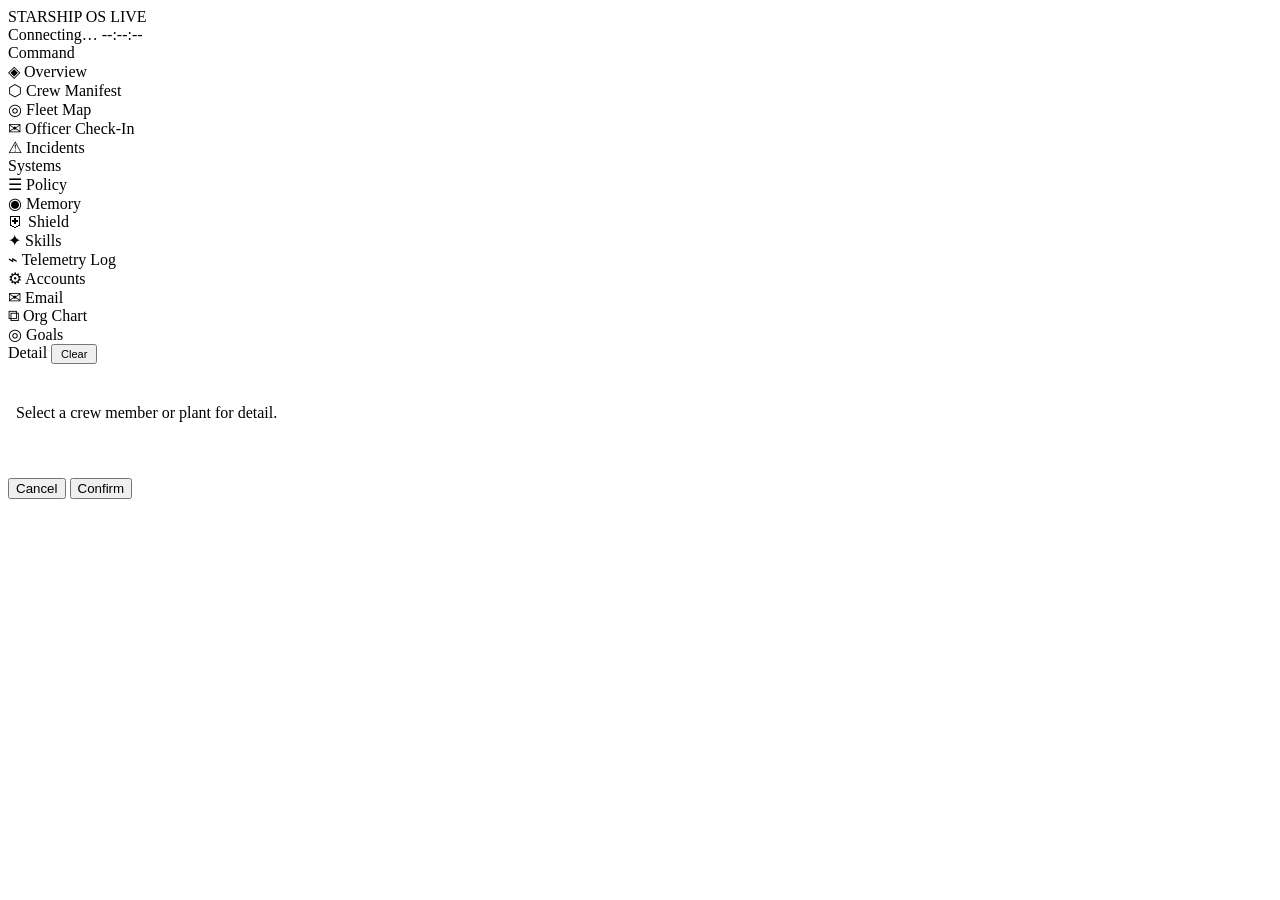
==== dashboard/static/index.html @ 3896b709 "feat(dashboard): unify command center on :8788 with live glass-glow UI Merge fleet bridge into Airia" ====
<!DOCTYPE html>
<html lang="en">
<head>
<meta charset="UTF-8">
<meta name="viewport" content="width=device-width, initial-scale=1.0">
<title>Starship OS — Command Center</title>
<link rel="stylesheet" href="/style.css">
</head>
<body>
<div id="app">
  <header id="topbar">
    <div class="brand">
      <span class="mark"></span>
      STARSHIP OS
      <span class="live-tag">LIVE</span>
    </div>
    <div class="meta">
      <span id="system-status"><span class="status-dot yellow"></span> <span id="status-text">Connecting…</span></span>
      <span class="mono" id="clock">--:--:--</span>
    </div>
  </header>

  <aside id="sidebar">
    <div class="nav-label">Command</div>
    <div class="nav-item active" data-view="dashboard" data-live="1"><span class="ico">◈</span> Overview</div>
    <div class="nav-item" data-view="agents" data-live="1"><span class="ico">⬡</span> Crew Manifest</div>
    <div class="nav-item" data-view="fleet" data-live="1"><span class="ico">◎</span> Fleet Map</div>
    <div class="nav-item" data-view="chat" data-live="1"><span class="ico">✉</span> Officer Check-In</div>
    <div class="nav-item" data-view="incidents" data-live="1"><span class="ico">⚠</span> Incidents</div>
    <div class="nav-label">Systems</div>
    <div class="nav-item offline" data-view="policy" data-live="0"><span class="ico">☰</span> Policy</div>
    <div class="nav-item offline" data-view="memory" data-live="0"><span class="ico">◉</span> Memory</div>
    <div class="nav-item offline" data-view="shield" data-live="0"><span class="ico">⛨</span> Shield</div>
    <div class="nav-item offline" data-view="skills" data-live="0"><span class="ico">✦</span> Skills</div>
    <div class="nav-item offline" data-view="telemetry" data-live="0"><span class="ico">⌁</span> Telemetry Log</div>
    <div class="nav-item offline" data-view="accounts" data-live="0"><span class="ico">⚙</span> Accounts</div>
    <div class="nav-item offline" data-view="email" data-live="0"><span class="ico">✉</span> Email</div>
    <div class="nav-item offline" data-view="orgchart" data-live="0"><span class="ico">⧉</span> Org Chart</div>
    <div class="nav-item offline" data-view="goals" data-live="0"><span class="ico">◎</span> Goals</div>
    <div id="agent-status-list"></div>
  </aside>

  <main id="main">
    <div id="dashboard-content" class="view active"></div>
    <div id="agents-content" class="view"></div>
    <div id="fleet-content" class="view"></div>
    <div id="chat-content" class="view"></div>
    <div id="incidents-content" class="view"></div>
    <div id="policy-content" class="view"></div>
    <div id="memory-content" class="view"></div>
    <div id="shield-content" class="view"></div>
    <div id="skills-content" class="view"></div>
    <div id="telemetry-content" class="view"></div>
    <div id="accounts-content" class="view"></div>
    <div id="email-content" class="view"></div>
    <div id="orgchart-content" class="view"></div>
    <div id="goals-content" class="view"></div>
  </main>

  <aside id="right-panel">
    <div class="panel-head">
      <span>Detail</span>
      <button class="btn btn-secondary" id="right-panel-close" style="padding:2px 8px;font-size:11px">Clear</button>
    </div>
    <div id="right-content">
      <div class="empty-state" style="padding:24px 8px">
        <p>Select a crew member or plant for detail.</p>
      </div>
    </div>
  </aside>
</div>

<div id="toast-container"></div>
<div id="modal-overlay">
  <div class="modal glass">
    <p id="modal-message"></p>
    <div class="modal-actions">
      <button class="btn btn-secondary" id="modal-cancel">Cancel</button>
      <button class="btn btn-primary" id="modal-confirm">Confirm</button>
    </div>
  </div>
</div>

<script src="/ui.js"></script>
<script src="/dashboard.js"></script>
<script src="/agents.js"></script>
<script src="/fleet.js"></script>
<script src="/chat.js"></script>
<script src="/incidents.js"></script>
<script src="/panels.js"></script>
<script src="/boot.js"></script>
</body>
</html>
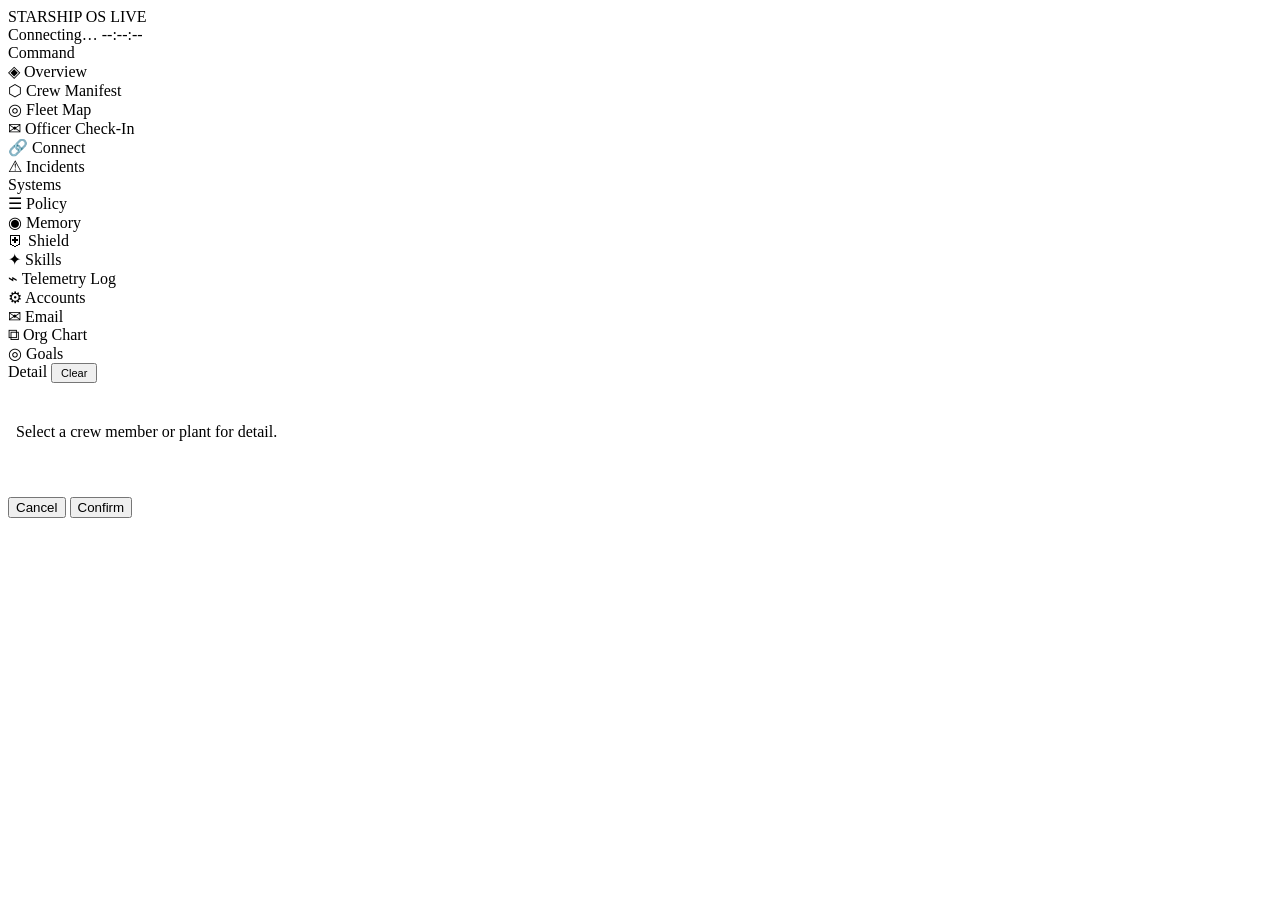
==== commit 9661ef3f: "Add Connect tab — remote agent gateway placeholder - New connect.js view: Simplex Messenger bridge c" ====
--- a/dashboard/static/index.html
+++ b/dashboard/static/index.html
@@ -26,11 +26,12 @@
     <div class="nav-item" data-view="agents" data-live="1"><span class="ico">⬡</span> Crew Manifest</div>
     <div class="nav-item" data-view="fleet" data-live="1"><span class="ico">◎</span> Fleet Map</div>
     <div class="nav-item" data-view="chat" data-live="1"><span class="ico">✉</span> Officer Check-In</div>
+    <div class="nav-item" data-view="connect" data-live="1"><span class="ico">🔗</span> Connect</div>
     <div class="nav-item" data-view="incidents" data-live="1"><span class="ico">⚠</span> Incidents</div>
     <div class="nav-label">Systems</div>
     <div class="nav-item offline" data-view="policy" data-live="0"><span class="ico">☰</span> Policy</div>
     <div class="nav-item offline" data-view="memory" data-live="0"><span class="ico">◉</span> Memory</div>
-    <div class="nav-item offline" data-view="shield" data-live="0"><span class="ico">⛨</span> Shield</div>
+    <div class="nav-item" data-view="shield" data-live="1"><span class="ico">⛨</span> Shield</div>
     <div class="nav-item offline" data-view="skills" data-live="0"><span class="ico">✦</span> Skills</div>
     <div class="nav-item offline" data-view="telemetry" data-live="0"><span class="ico">⌁</span> Telemetry Log</div>
     <div class="nav-item offline" data-view="accounts" data-live="0"><span class="ico">⚙</span> Accounts</div>
@@ -46,6 +47,7 @@
     <div id="fleet-content" class="view"></div>
     <div id="chat-content" class="view"></div>
     <div id="incidents-content" class="view"></div>
+    <div id="connect-content" class="view"></div>
     <div id="policy-content" class="view"></div>
     <div id="memory-content" class="view"></div>
     <div id="shield-content" class="view"></div>
@@ -88,6 +90,8 @@
 <script src="/chat.js"></script>
 <script src="/incidents.js"></script>
 <script src="/panels.js"></script>
+<script src="/shield.js"></script>
+<script src="/connect.js"></script>
 <script src="/boot.js"></script>
 </body>
 </html>
